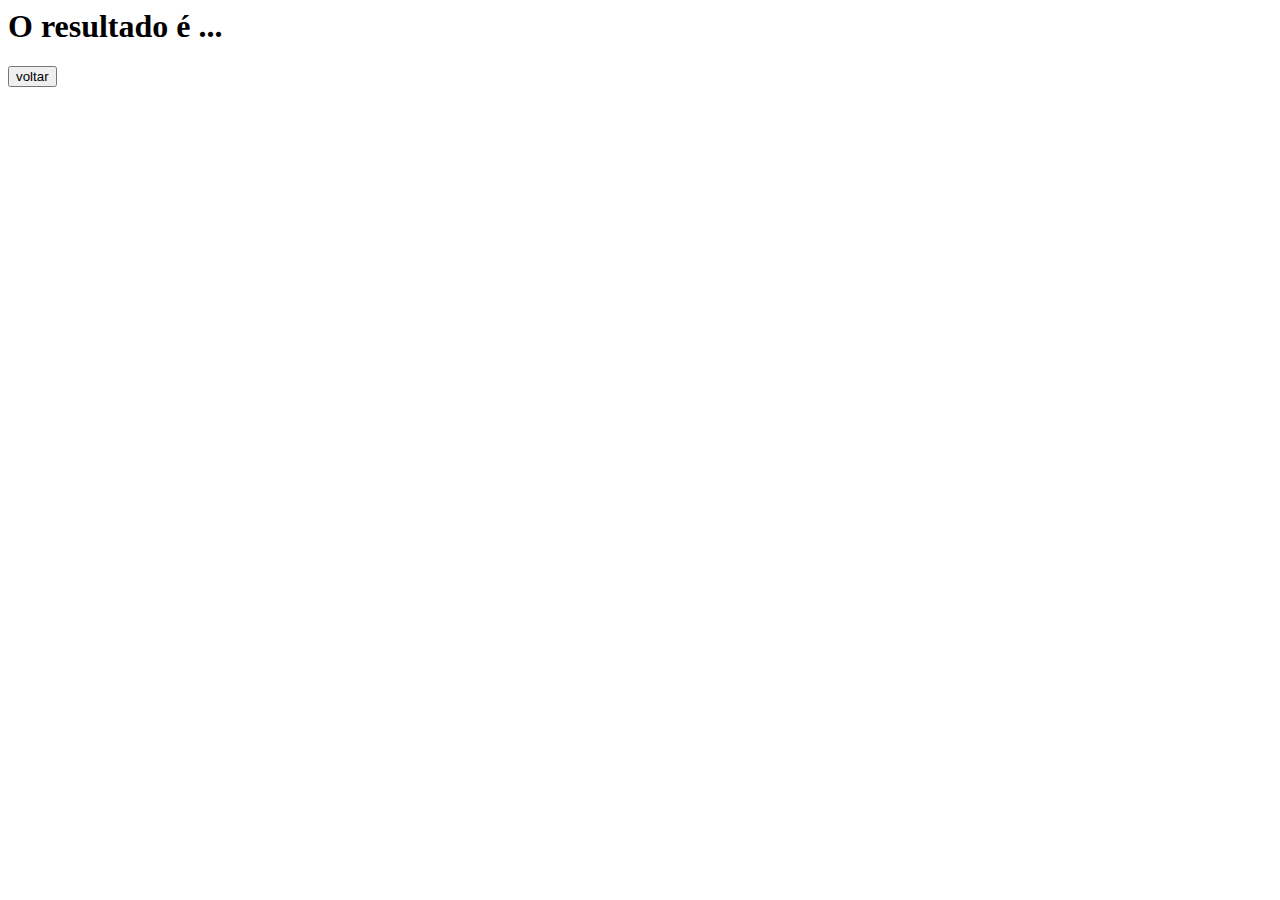
==== resultado.html @ e5217901 "2 páginas com navegação" ====
<html>
	<head>
		<title>Conversor de Moeda</title>
		<meta charset="utf-8" />
		<script>
			// JavaScript
			function voltar(){
				var resposta = confirm("Deseja voltar?");
				if(resposta){
					location.href = "index.html";
				}
				
			}
		</script>
	</head>
	
	<body>
		<h1>O resultado é ...</h1>
		
		<button type="button" onclick="voltar()" >
			voltar
			
		</button>
	</body>
</html>
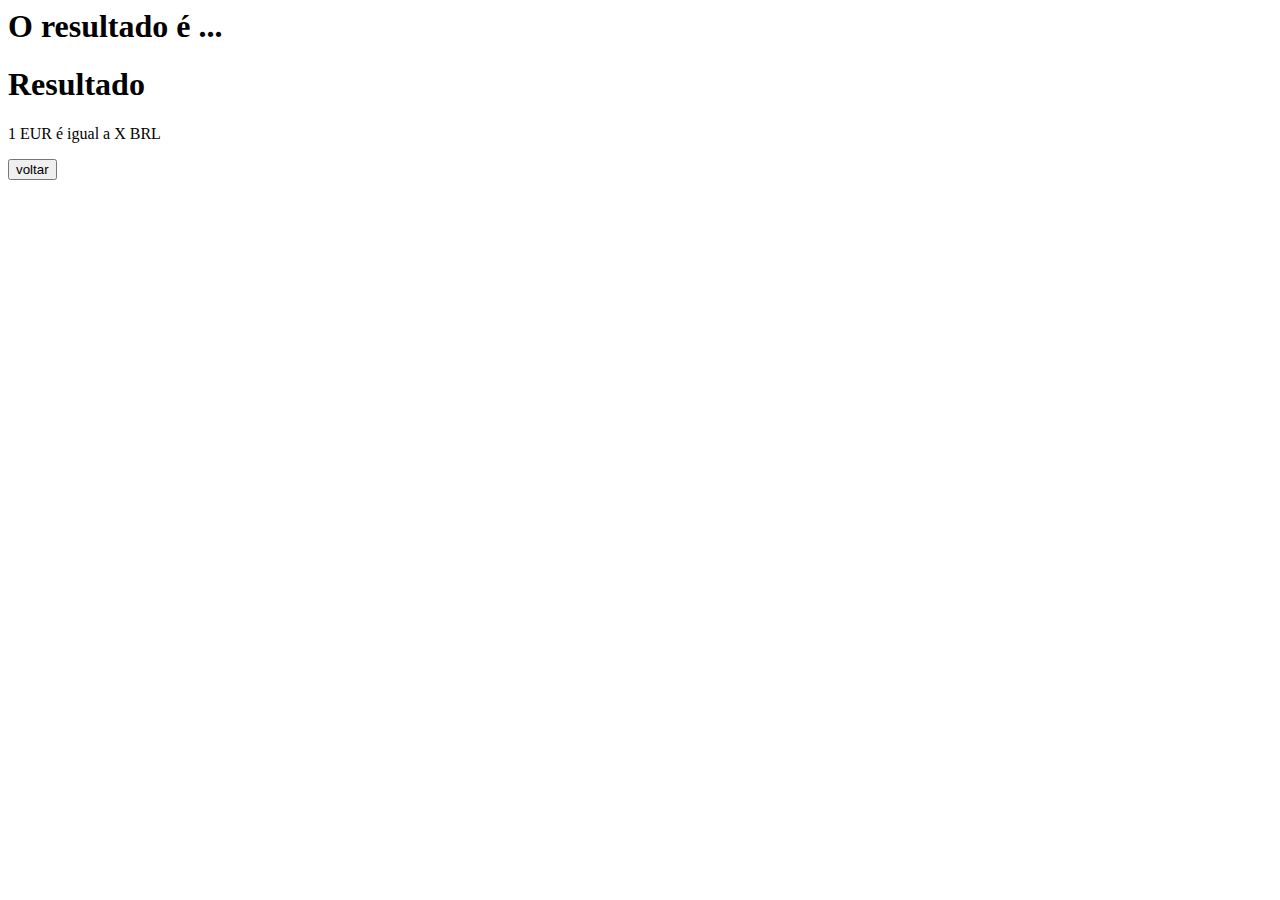
==== commit a22fd05a: "conversão eur -> destino" ====
--- a/resultado.html
+++ b/resultado.html
@@ -9,14 +9,45 @@
 				if(resposta){
 					location.href = "index.html";
 				}
+			}
+			
+			window.onload = function(){
+				chamarAPI();
+			}
+			
+				function chamarAPI(){
+				const endpoint = "https://api.exchangeratesapi.io/latest";
+				var request = new XMLHttpRequest();
+				request.addEventListener("load", respostaAPI);
+				request.open("GET", endpoint);
+				request.send();
+			}
+
+function respostaAPI(){
+				//console.log(this);
+				var oResposta = JSON.parse(this.responseText);
+				var url = new URL(location.href);
+				
+				var sMoedaOrigem = url.searchParams.get("origem");
+				var sMoedaDestino = url.searchParams.get("destino");
+				var fValor = oResposta.rates[sMoedaDestino];
+				
+				document.querySelector("#valor_destino").innerText = fValor;
+				document.querySelector("#moeda_destino").innerText = sMoedaDestino;
 				
 			}
+ 
 		</script>
 	</head>
 	
 	<body>
 		<h1>O resultado é ...</h1>
-		
+	
+		<h1>Resultado</h1>
+		<p>
+			1 EUR é igual a
+			<span id="valor_destino">X</span> <span id="moeda_destino">BRL</span>
+		</p>
 		<button type="button" onclick="voltar()" >
 			voltar
 			
